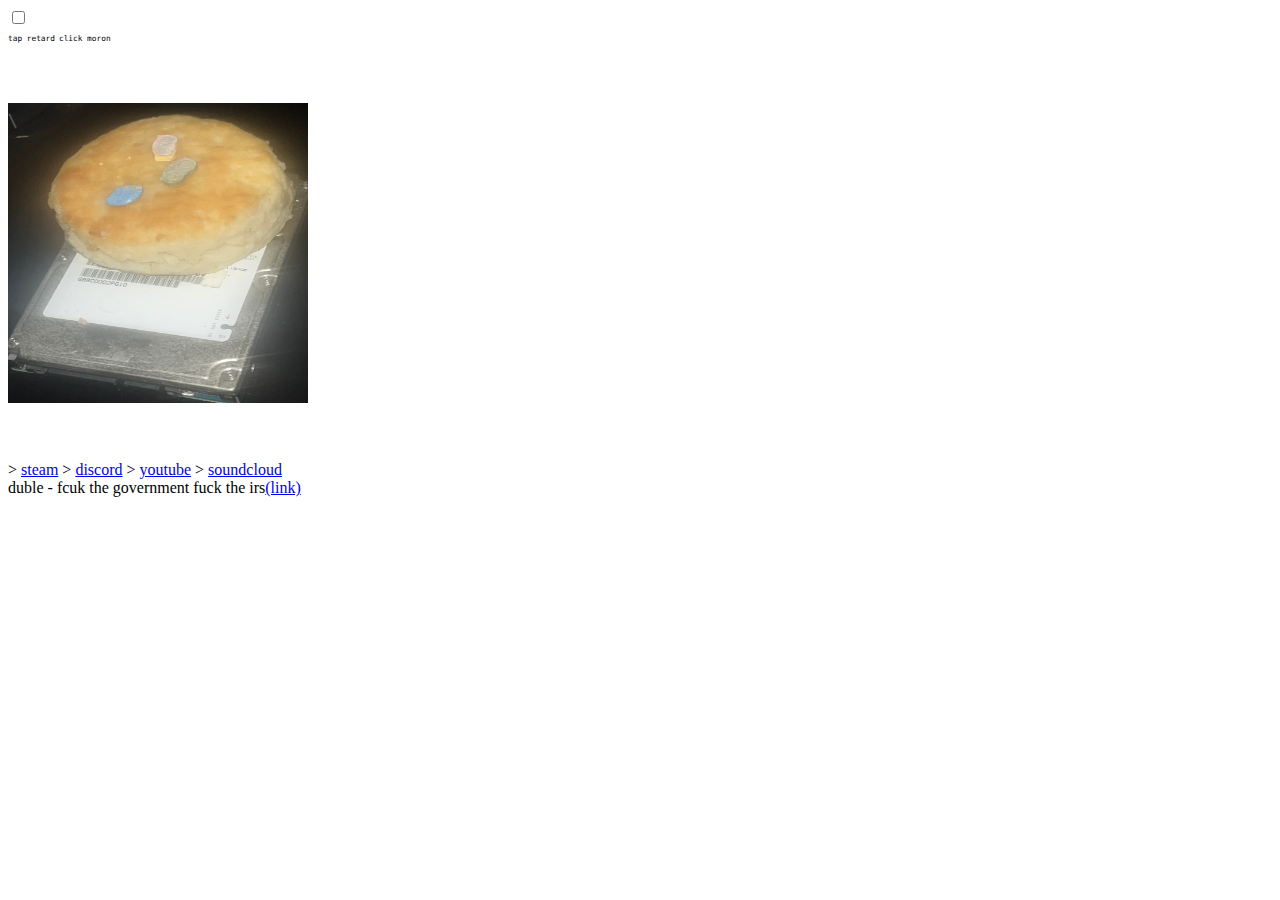
==== index.html @ 48bc2a05 "Update index.html" ====
<html>
    <head>
        <title>kl0ver</title>
        <meta charset="utf-8"/>
        <meta name="viewport" content="width=device-width, initial-scale=1, shrink-to-fit=no"/>
        <meta name="description" content=""/>
        <meta name="theme-color" content="#fcfcfc"/>
        <meta property="og:title" content="kl0ver"/>
        <meta property="og:site_name" content=""/>
        <meta property="og:type" content="website"/>
        <meta property="og:description" content=""/>
        <meta property="og:url" content=""/>
        <meta property="og:image" content="https://i.imgur.com/3KEM5XP.png"/>
        <link rel="icon" href="favicon.ico"/>
        <link rel="stylesheet" href="./main.css"/>
    </head>
    <body>
        <script>
            function audioPlay() {
                var audio = document.getElementById("audio");
                audio.volume = 0.4
                audio.play()
            }
        </script>
        <audio loop preload="auto" id="audio">
            <source src="bfbf.mp3" type="audio/mp3">
        </audio>
        <input type="checkbox" autocomplete="off" id="overlay-toggle">
        <div class="overlay fullscreen">
            <label for="overlay-toggle" onclick="audioPlay()">
                <span class="no-hover" style="font-family: monospace; font-size: 0.6em;">tap retard</span>
                <span class="hover" style="font-family: monospace; font-size: 0.6em;">click moron</span>
            </label>
        </div>
        <div id="center">
            <pre class="text-center ascii" style="color: white">
            


<img src="unknown.jpg
" style="width:300px;height:300px;">



</pre>
<div class="info">
                    <span>
                        >
<a href="https://steamcommunity.com/id/dotvnl" target="_blank">steam</a>
                    </span>
                    <span>
                        >
<a href="https://bit.ly/3deekBz" target="_blank">discord</a>
                    </span>
                    <span>
                        >
<a href="https://bit.ly/3vZSecq" target="_blank">youtube</a>
                    </span>
                    <span>
                        >
<a href="https://soundcloud.com/kl0verthefurry" target="_blank">soundcloud</a>
                    </span>
                    <span>
        </div>
duble - fcuk the government fuck the irs<a href="https://soundcloud.com/duble/helpme" target="_blank">(link)</a>
</body>
</html>
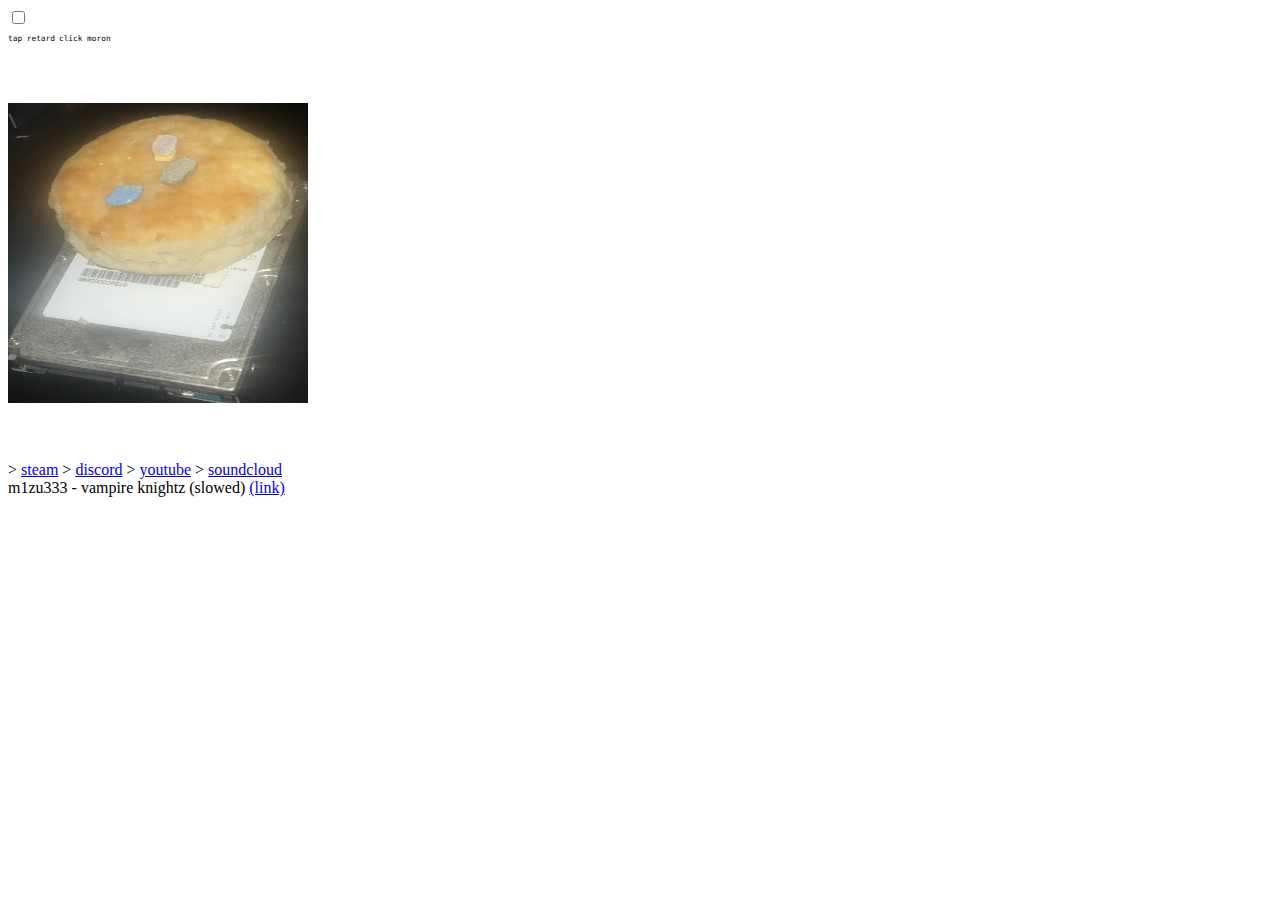
==== commit b7a04d4a: "Update index.html" ====
--- a/index.html
+++ b/index.html
@@ -62,6 +62,6 @@
                     </span>
                     <span>
         </div>
-duble - fcuk the government fuck the irs<a href="https://soundcloud.com/duble/helpme" target="_blank">(link)</a>
+m1zu333 - vampire knightz (slowed) <a href="https://soundcloud.com/papirex23/vampire-knightz-3-ihyreu-uglyy-m1zu333" target="_blank">(link)</a>
 </body>
 </html>
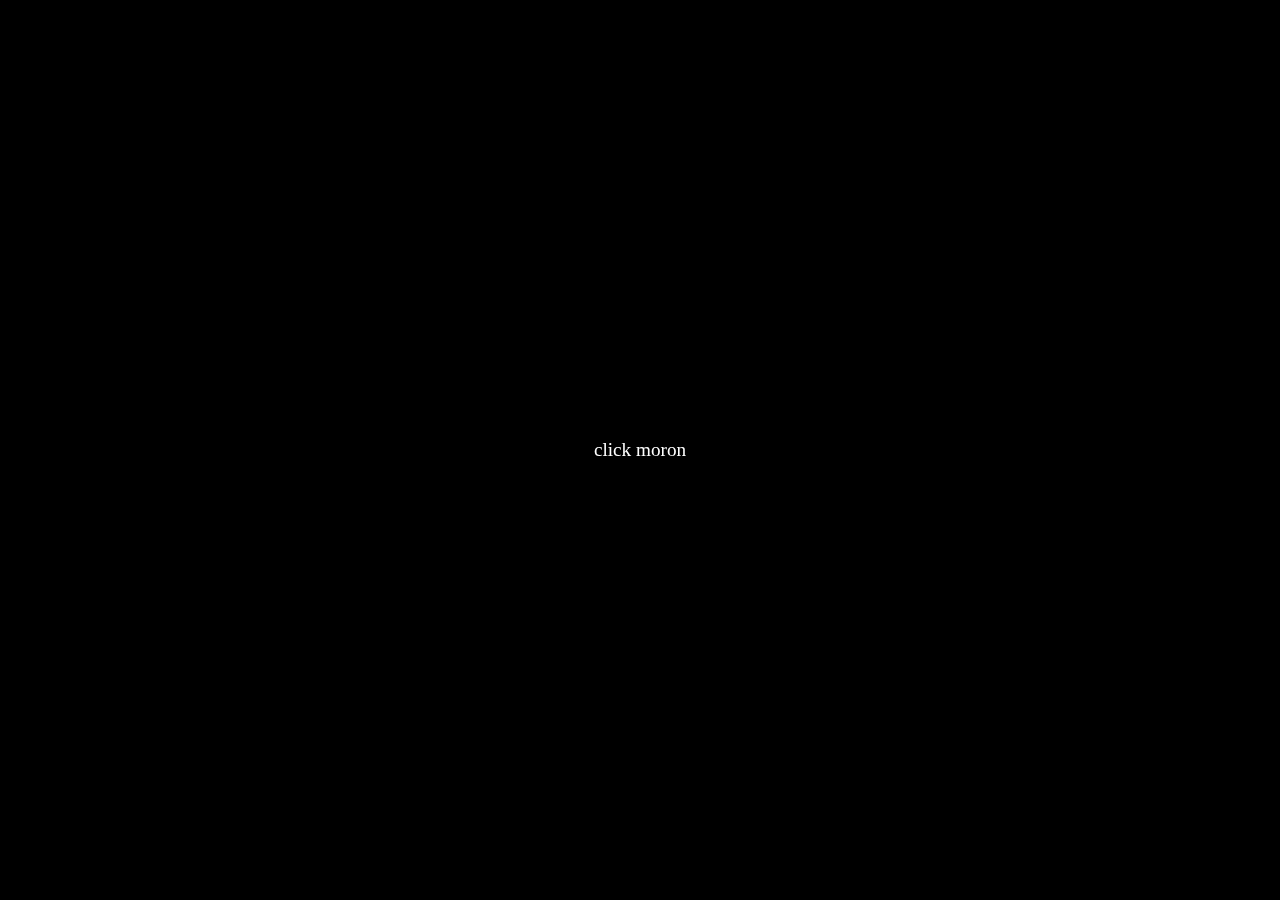
==== commit 5ae712ab: "Add files via upload" ====
--- a/index.html
+++ b/index.html
@@ -1,67 +1,68 @@
-<html>
+<!DOCTYPE html>
+<html lang="en">  
     <head>
+        <meta charset="utf-8">
         <title>kl0ver</title>
-        <meta charset="utf-8"/>
-        <meta name="viewport" content="width=device-width, initial-scale=1, shrink-to-fit=no"/>
-        <meta name="description" content=""/>
-        <meta name="theme-color" content="#fcfcfc"/>
-        <meta property="og:title" content="kl0ver"/>
-        <meta property="og:site_name" content=""/>
-        <meta property="og:type" content="website"/>
-        <meta property="og:description" content=""/>
-        <meta property="og:url" content=""/>
-        <meta property="og:image" content="https://i.imgur.com/3KEM5XP.png"/>
-        <link rel="icon" href="favicon.ico"/>
-        <link rel="stylesheet" href="./main.css"/>
+        <meta name="viewport" content="width=device-width, initial-scale=1">
+        <meta http-equiv="X-UA-Compatible" content="IE=edge">
+        <meta property="og:type" content="website">
+        <meta property="og:site_name" content="">
+        <meta property="og:title" content="kl0ver">
+        <meta property="og:description" content=" ">
+        <meta property="og:url" content=" "/>
+         <meta property="og:image" content="https://i.imgur.com/3KEM5XP.png">
+        <meta name="theme-color" content="#fcfcfc">
+        <link rel="stylesheet" href="main.css">
+        <link rel="shortcut icon" type="image/x-icon" href="favicon.ico">
     </head>
     <body>
-        <script>
-            function audioPlay() {
-                var audio = document.getElementById("audio");
-                audio.volume = 0.4
-                audio.play()
-            }
-        </script>
-        <audio loop preload="auto" id="audio">
-            <source src="bfbf.mp3" type="audio/mp3">
-        </audio>
-        <input type="checkbox" autocomplete="off" id="overlay-toggle">
-        <div class="overlay fullscreen">
-            <label for="overlay-toggle" onclick="audioPlay()">
-                <span class="no-hover" style="font-family: monospace; font-size: 0.6em;">tap retard</span>
-                <span class="hover" style="font-family: monospace; font-size: 0.6em;">click moron</span>
-            </label>
-        </div>
-        <div id="center">
-            <pre class="text-center ascii" style="color: white">
-            
+        <main>
+            <script>
+                function audioPlay() {
+                    var audio = document.getElementById("audio");
+                    audio.volume = 0.3;
+                    audio.play()
+                }
+                function videoPlay() {
+                    var video = document.getElementById("video");
+                    video.play()
+                }
+            </script>
+            <input type="checkbox" autocomplete="off" id="overlay-toggle">
+            <div class="overlay fullscreen">
+                <label for="overlay-toggle" onclick="audioPlay();videoPlay()">
+                    <span class="no-hover" style="font-family: mono; font-size: 0.6em;">tap retard</span>
+                    <span class="hover" style="font-family: mono; font-size: 0.6em;">click moron</span>
+                </label>
+            </div>
+            <audio loop preload="auto" id="audio">
+                <source src="bfbf.mp3" type="audio/mp3">
+            </audio>
+            <video muted loop playsinline preload="auto"; style="width:1920px;height:1080px"; class="fullscreen bg-video"; id="video">
+                <source src="itsme.mp4" type="video/mp4;">
+            </video>
+            <section class="fullscreen text-content">
+                <h1 style="font-family: derk; text-shadow: 0 0 0.40em #27004a;">kl0ver</h1>
+                
+                <p style="font-family: mono; font-size: 1.1em; text-shadow: 0 0 0.60em #330075; color:#98F1FC;">discord : .vnl</p>
+				
+				<h1 style="font-family: mono; font-size: 1.1em; text-shadow: 0 0 0.40em #1f6aa3; color:#b461ff;">my mere existence is enough to piss people off </h1>
+                
+              <div class='links'>
+                  
+                  <img src="the me.jpg" style="width:340px;height:460px;">
+                  
+<a style="font-family: derk; color:#8665a3" href="https://steamcommunity.com/id/dotvnl" target="blank">steam</a>
+                  
+<a style="font-family: derk; color:#8665a3" href="https://bit.ly/3deekBz" target="blank">discord</a>
+     
+<a style="font-family: derk; color:#8665a3" href="https://bit.ly/3vZSecq" target="blank">youtube</a>
 
+<a style="font-family: derk; color:#8665a3" href="https://soundcloud.com/kl0vervnl" target="blank">soundcloud</a>
 
-<img src="unknown.jpg
-" style="width:300px;height:300px;">
+<h1 style="font-family: mono; font-size: 1.1em; text-shadow: 0 0 0.20em #1f6aa3; color:#ff5c77;">m1zu333 - vampire knightz (slowed) </h1>
 
-
-
-</pre>
-<div class="info">
-                    <span>
-                        >
-<a href="https://steamcommunity.com/id/dotvnl" target="_blank">steam</a>
-                    </span>
-                    <span>
-                        >
-<a href="https://bit.ly/3deekBz" target="_blank">discord</a>
-                    </span>
-                    <span>
-                        >
-<a href="https://bit.ly/3vZSecq" target="_blank">youtube</a>
-                    </span>
-                    <span>
-                        >
-<a href="https://soundcloud.com/kl0verthefurry" target="_blank">soundcloud</a>
-                    </span>
-                    <span>
-        </div>
-m1zu333 - vampire knightz (slowed) <a href="https://soundcloud.com/papirex23/vampire-knightz-3-ihyreu-uglyy-m1zu333" target="_blank">(link)</a>
-</body>
-</html>
+<a style="font-family: mono; font-size: 1.1em; text-shadow: 0 0 0.20em #1f6aa3; color:#b461ff;" href="https://soundcloud.com/papirex23/vampire-knightz-3-ihyreu-uglyy-m1zu333" target="blank">[link]</a>
+            </div>
+        </main>
+    </body>
--- a/main.css
+++ b/main.css
@@ -0,0 +1,139 @@
+@font-face {
+    font-family: mono;
+    src: url(mono.ttf); 
+  }
+  @font-face {
+    font-family: derk;
+    src: url(derk.otf);
+  }
+    html {
+    font-family: mono;
+  }
+  *, *::after, *::before {
+    box-sizing: inherit;
+    margin: 0;
+    padding: 0;
+  }
+  body {
+    background: rgb(17, 17, 17);
+  }
+  #overlay-toggle {
+    position:absolute;
+    display: none;
+  }
+  .debold{
+    font-weight:normal
+  }
+  .back {
+  width: 100%;
+  }
+  .test-fix {
+  display: flex;
+  align-items: center;
+  justify-content: center;
+  }
+  .overlay {
+    z-index: 1;
+    background-color: black;
+  }
+  .overlay label {
+    display: grid;
+    place-items: center;
+    width: 100vw;
+    height: 100vw;
+    color: rgb(255, 255, 255);
+    font-size: 2rem;
+  }
+  .no-hover {
+    display: block;
+  }
+  .hover {
+    display: none;
+  }
+  .fullscreen {
+    position: fixed;
+    top: 50%;
+    left: 50%;
+    transform: translate(-50%, -50%);
+    min-height: 100vh;
+    min-width: 100vw;
+    filter:opacity(100%);
+  }
+  .text-content {
+    background: rgba(0, 0, 0, 0);
+    display: grid;
+    place-content: center;
+    text-align: center;
+    color: rgb(39, 0, 74);
+  }
+  .text-content h1 {
+    font-size: 3rem;
+    font-weight: 800;
+  }
+  .text-content p {
+    padding-top: 30px;
+    padding-right: 10px;
+    padding-bottom: 31px;
+    padding-left: 10px;
+    font-size: 1.7rem;
+    font-weight: 500;
+    line-height: 0.0;
+    color: rgb(0, 0, 0);
+    display: flex;
+  }
+  .text-content a {
+    padding-top: 30px;
+    padding-right: 10px;
+    padding-bottom: 31px;
+    padding-left: 10px;
+    font-size: 1.3rem;
+    line-height: 0.0;
+    color: #98F1FC;
+    display: block;
+    text-align: center;
+    z-index: 2;
+  }
+  .outer-1 {
+    position: relative;
+    width: 100px;
+    height: 100px;
+}
+  .outer-1 > img {
+    position: absolute;
+    width: 100%;
+    height: 100%;
+    z-index: 1;
+    left: 10px;
+    top: 500px;
+}
+  #overlay-toggle:checked ~ .overlay {
+    animation-fill-mode: forwards;
+    animation-name: fade, hide;
+    animation-delay: 0s, 600ms;
+    animation-duration: 600ms, 1ms;
+  }
+  #overlay-toggle:checked ~ .overlay label {
+    animation-fill-mode: forwards;
+    animation-name: fade;
+    animation-delay: 0s;
+    animation-duration: 500ms;
+  }
+  @media(hover: hover) {
+    .hover {
+      display: block;
+    }
+    .no-hover {
+      display: none;
+    }
+  }
+  @keyframes fade{
+    to {
+      opacity: 0;
+    }
+  }
+  @keyframes hide {
+    to {
+      visibility: hidden;
+    }
+  }
+
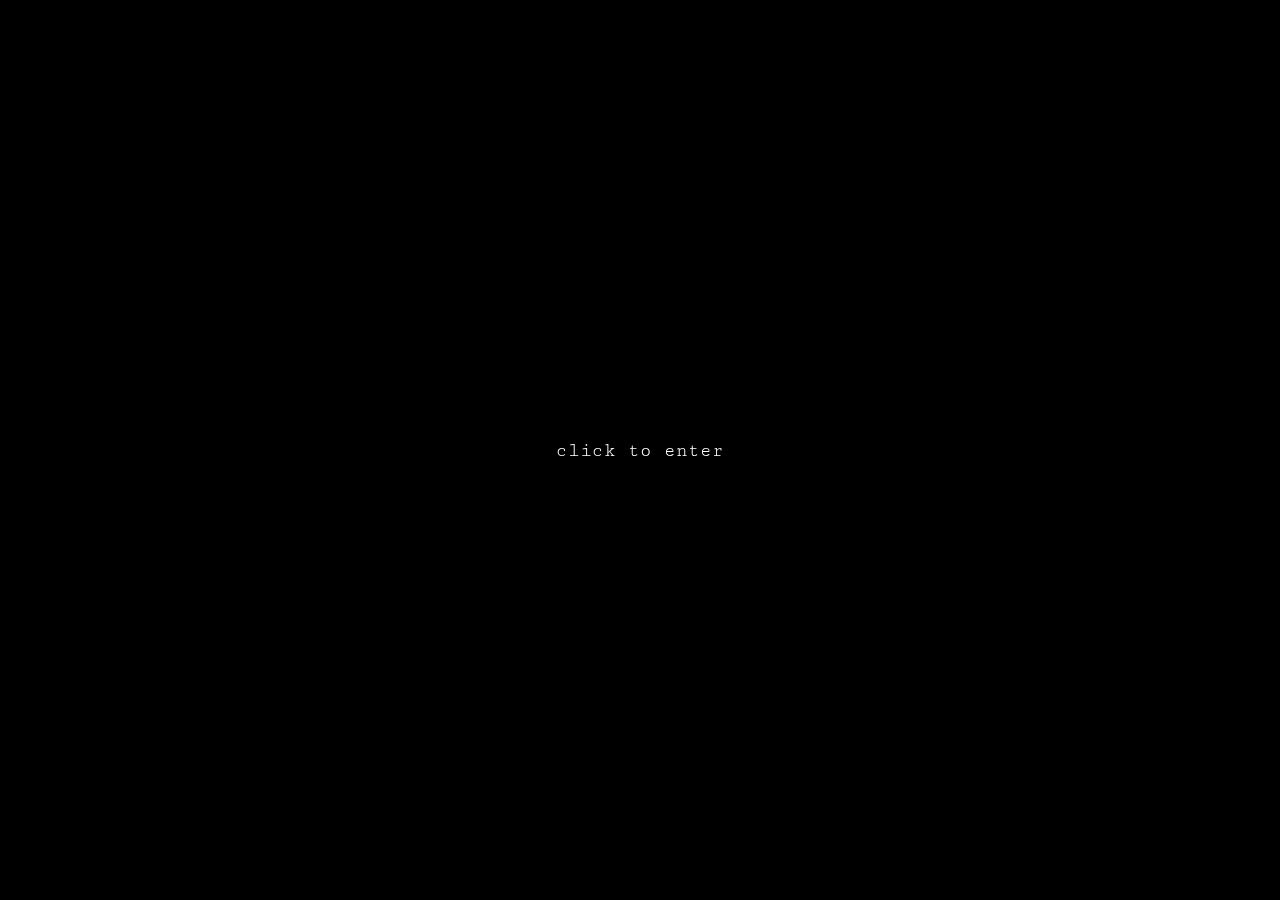
==== commit 1fb4bd1e: "Add files via upload" ====
--- a/index.html
+++ b/index.html
@@ -2,16 +2,16 @@
 <html lang="en">  
     <head>
         <meta charset="utf-8">
-        <title>kl0ver</title>
+        <title>Dason</title>
         <meta name="viewport" content="width=device-width, initial-scale=1">
         <meta http-equiv="X-UA-Compatible" content="IE=edge">
         <meta property="og:type" content="website">
-        <meta property="og:site_name" content="">
-        <meta property="og:title" content="kl0ver">
+        <meta property="og:site_name" content=" ">
+        <meta property="og:title" content=" ">
         <meta property="og:description" content=" ">
         <meta property="og:url" content=" "/>
-         <meta property="og:image" content="https://i.imgur.com/3KEM5XP.png">
-        <meta name="theme-color" content="#fcfcfc">
+         <meta property="og:image" content=" ">
+        <meta name="theme-color" content="#400000">
         <link rel="stylesheet" href="main.css">
         <link rel="shortcut icon" type="image/x-icon" href="favicon.ico">
     </head>
@@ -20,7 +20,7 @@
             <script>
                 function audioPlay() {
                     var audio = document.getElementById("audio");
-                    audio.volume = 0.3;
+                    audio.volume = 0.1;
                     audio.play()
                 }
                 function videoPlay() {
@@ -31,38 +31,30 @@
             <input type="checkbox" autocomplete="off" id="overlay-toggle">
             <div class="overlay fullscreen">
                 <label for="overlay-toggle" onclick="audioPlay();videoPlay()">
-                    <span class="no-hover" style="font-family: mono; font-size: 0.6em;">tap retard</span>
-                    <span class="hover" style="font-family: mono; font-size: 0.6em;">click moron</span>
+                    <span class="no-hover" style="font-family: mono; font-size: 0.6em;">tap to enter</span>
+                    <span class="hover" style="font-family: mono; font-size: 0.6em;">click to enter</span>
                 </label>
             </div>
             <audio loop preload="auto" id="audio">
-                <source src="bfbf.mp3" type="audio/mp3">
+                <source src="slime life.mp3" type="audio/mp3">
             </audio>
             <video muted loop playsinline preload="auto"; style="width:1920px;height:1080px"; class="fullscreen bg-video"; id="video">
                 <source src="itsme.mp4" type="video/mp4;">
             </video>
             <section class="fullscreen text-content">
-                <h1 style="font-family: derk; text-shadow: 0 0 0.40em #27004a;">kl0ver</h1>
+                <h1 style="font-family: derk; text-shadow: 0 0 0.40em #5e0000;">im so cold</h1>
                 
-                <p style="font-family: mono; font-size: 1.1em; text-shadow: 0 0 0.60em #330075; color:#98F1FC;">discord : .vnl</p>
-				
-				<h1 style="font-family: mono; font-size: 1.1em; text-shadow: 0 0 0.40em #1f6aa3; color:#b461ff;">my mere existence is enough to piss people off </h1>
+                <p style="font-family: mono; font-size: 1.1em; text-shadow: 0 0 0.40em #330075; color:#98F1FC;">discord : Dason#1443</p>
                 
               <div class='links'>
                   
-                  <img src="the me.jpg" style="width:340px;height:460px;">
+                  <img src="the me.png" style="width:340px;height:460px;">
                   
-<a style="font-family: derk; color:#8665a3" href="https://steamcommunity.com/id/dotvnl" target="blank">steam</a>
+<a style="font-family: derk; color:#330075" href="https://soundcloud.com/whatsyours/phone" target="blank">soundcloud</a>
                   
-<a style="font-family: derk; color:#8665a3" href="https://bit.ly/3deekBz" target="blank">discord</a>
+<a style="font-family: derk; color:#330075" href="https://www.instagram.com/dasonispride/" target="blank">instagram</a>
      
-<a style="font-family: derk; color:#8665a3" href="https://bit.ly/3vZSecq" target="blank">youtube</a>
-
-<a style="font-family: derk; color:#8665a3" href="https://soundcloud.com/kl0vervnl" target="blank">soundcloud</a>
-
-<h1 style="font-family: mono; font-size: 1.1em; text-shadow: 0 0 0.20em #1f6aa3; color:#ff5c77;">m1zu333 - vampire knightz (slowed) </h1>
-
-<a style="font-family: mono; font-size: 1.1em; text-shadow: 0 0 0.20em #1f6aa3; color:#b461ff;" href="https://soundcloud.com/papirex23/vampire-knightz-3-ihyreu-uglyy-m1zu333" target="blank">[link]</a>
+<a style="font-family: derk; color:#330075" href="https://steamcommunity.com/id/dasonishere/" target="blank">steam</a>
             </div>
         </main>
     </body>
--- a/main.css
+++ b/main.css
@@ -64,7 +64,7 @@
     display: grid;
     place-content: center;
     text-align: center;
-    color: rgb(39, 0, 74);
+    color: rgb(105, 0, 14);
   }
   .text-content h1 {
     font-size: 3rem;
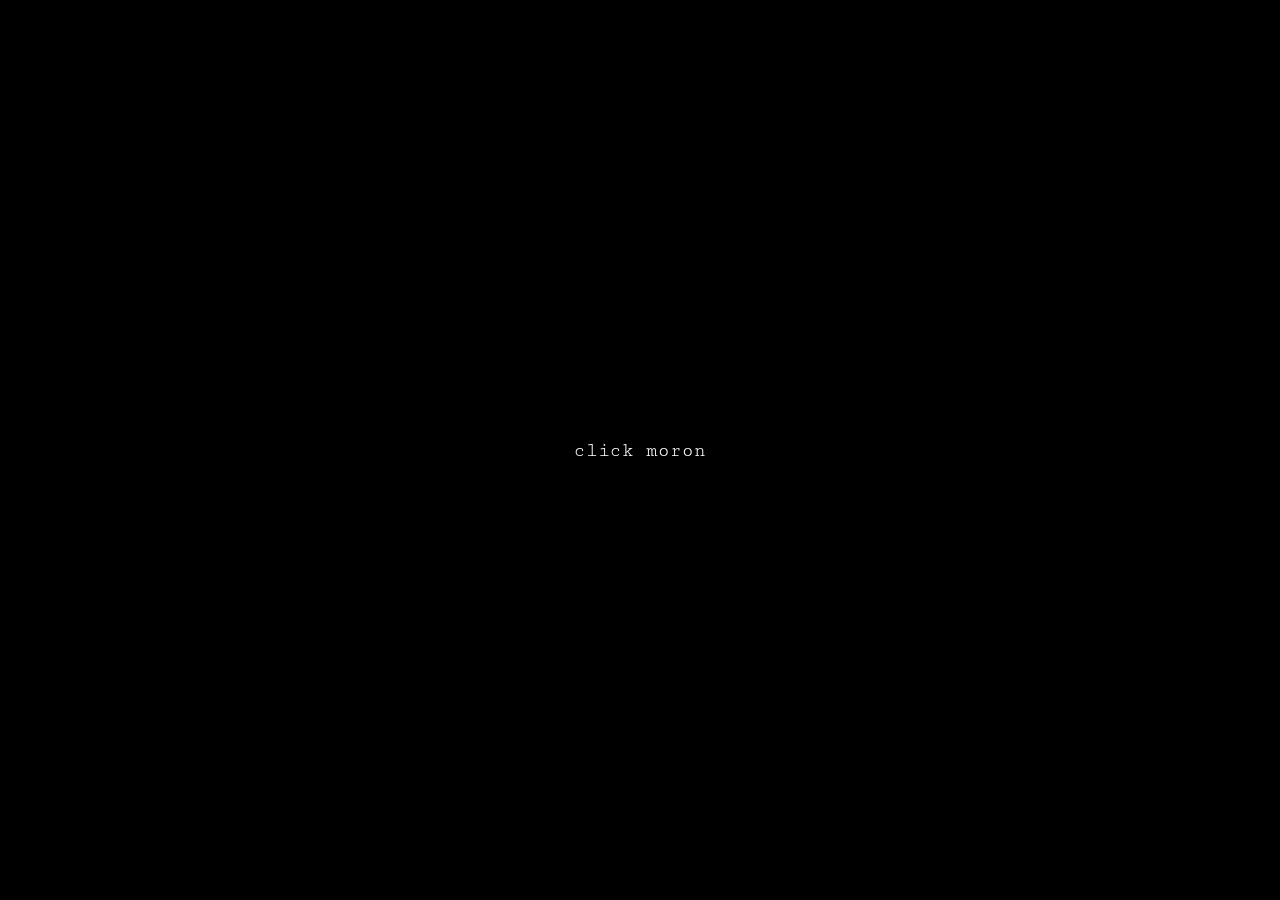
==== commit 231666d6: "Add files via upload" ====
--- a/index.html
+++ b/index.html
@@ -2,16 +2,16 @@
 <html lang="en">  
     <head>
         <meta charset="utf-8">
-        <title>Dason</title>
+        <title>kl0ver</title>
         <meta name="viewport" content="width=device-width, initial-scale=1">
         <meta http-equiv="X-UA-Compatible" content="IE=edge">
         <meta property="og:type" content="website">
-        <meta property="og:site_name" content=" ">
-        <meta property="og:title" content=" ">
+        <meta property="og:site_name" content="">
+        <meta property="og:title" content="kl0ver">
         <meta property="og:description" content=" ">
         <meta property="og:url" content=" "/>
-         <meta property="og:image" content=" ">
-        <meta name="theme-color" content="#400000">
+         <meta property="og:image" content="https://i.imgur.com/3KEM5XP.png">
+        <meta name="theme-color" content="#fcfcfc">
         <link rel="stylesheet" href="main.css">
         <link rel="shortcut icon" type="image/x-icon" href="favicon.ico">
     </head>
@@ -20,7 +20,7 @@
             <script>
                 function audioPlay() {
                     var audio = document.getElementById("audio");
-                    audio.volume = 0.1;
+                    audio.volume = 0.3;
                     audio.play()
                 }
                 function videoPlay() {
@@ -31,30 +31,38 @@
             <input type="checkbox" autocomplete="off" id="overlay-toggle">
             <div class="overlay fullscreen">
                 <label for="overlay-toggle" onclick="audioPlay();videoPlay()">
-                    <span class="no-hover" style="font-family: mono; font-size: 0.6em;">tap to enter</span>
-                    <span class="hover" style="font-family: mono; font-size: 0.6em;">click to enter</span>
+                    <span class="no-hover" style="font-family: mono; font-size: 0.6em;">tap retard</span>
+                    <span class="hover" style="font-family: mono; font-size: 0.6em;">click moron</span>
                 </label>
             </div>
             <audio loop preload="auto" id="audio">
-                <source src="slime life.mp3" type="audio/mp3">
+                <source src="bfbf.mp3" type="audio/mp3">
             </audio>
             <video muted loop playsinline preload="auto"; style="width:1920px;height:1080px"; class="fullscreen bg-video"; id="video">
                 <source src="itsme.mp4" type="video/mp4;">
             </video>
             <section class="fullscreen text-content">
-                <h1 style="font-family: derk; text-shadow: 0 0 0.40em #5e0000;">im so cold</h1>
+                <h1 style="font-family: derk; text-shadow: 0 0 0.40em #27004a;">kl0ver</h1>
                 
-                <p style="font-family: mono; font-size: 1.1em; text-shadow: 0 0 0.40em #330075; color:#98F1FC;">discord : Dason#1443</p>
+                <p style="font-family: mono; font-size: 1.1em; text-shadow: 0 0 0.60em #330075; color:#98F1FC;">discord : .vnl</p>
+				
+				<h1 style="font-family: mono; font-size: 1.1em; text-shadow: 0 0 0.40em #1f6aa3; color:#b461ff;">my mere existence is enough to piss people off </h1>
                 
               <div class='links'>
                   
-                  <img src="the me.png" style="width:340px;height:460px;">
+                  <img src="the me.jpg" style="width:340px;height:460px;">
                   
-<a style="font-family: derk; color:#330075" href="https://soundcloud.com/whatsyours/phone" target="blank">soundcloud</a>
+<a style="font-family: derk; color:#8665a3" href="https://steamcommunity.com/id/dotvnl" target="blank">steam</a>
                   
-<a style="font-family: derk; color:#330075" href="https://www.instagram.com/dasonispride/" target="blank">instagram</a>
+<a style="font-family: derk; color:#8665a3" href="https://bit.ly/3deekBz" target="blank">discord</a>
      
-<a style="font-family: derk; color:#330075" href="https://steamcommunity.com/id/dasonishere/" target="blank">steam</a>
+<a style="font-family: derk; color:#8665a3" href="https://bit.ly/3vZSecq" target="blank">youtube</a>
+
+<a style="font-family: derk; color:#8665a3" href="https://soundcloud.com/kl0vervnl" target="blank">soundcloud</a>
+
+<h1 style="font-family: mono; font-size: 1.1em; text-shadow: 0 0 0.20em #1f6aa3; color:#ff5c77;">m1zu333 - vampire knightz (slowed) </h1>
+
+<a style="font-family: mono; font-size: 1.1em; text-shadow: 0 0 0.20em #1f6aa3; color:#b461ff;" href="https://soundcloud.com/papirex23/vampire-knightz-3-ihyreu-uglyy-m1zu333" target="blank">[link]</a>
             </div>
         </main>
     </body>
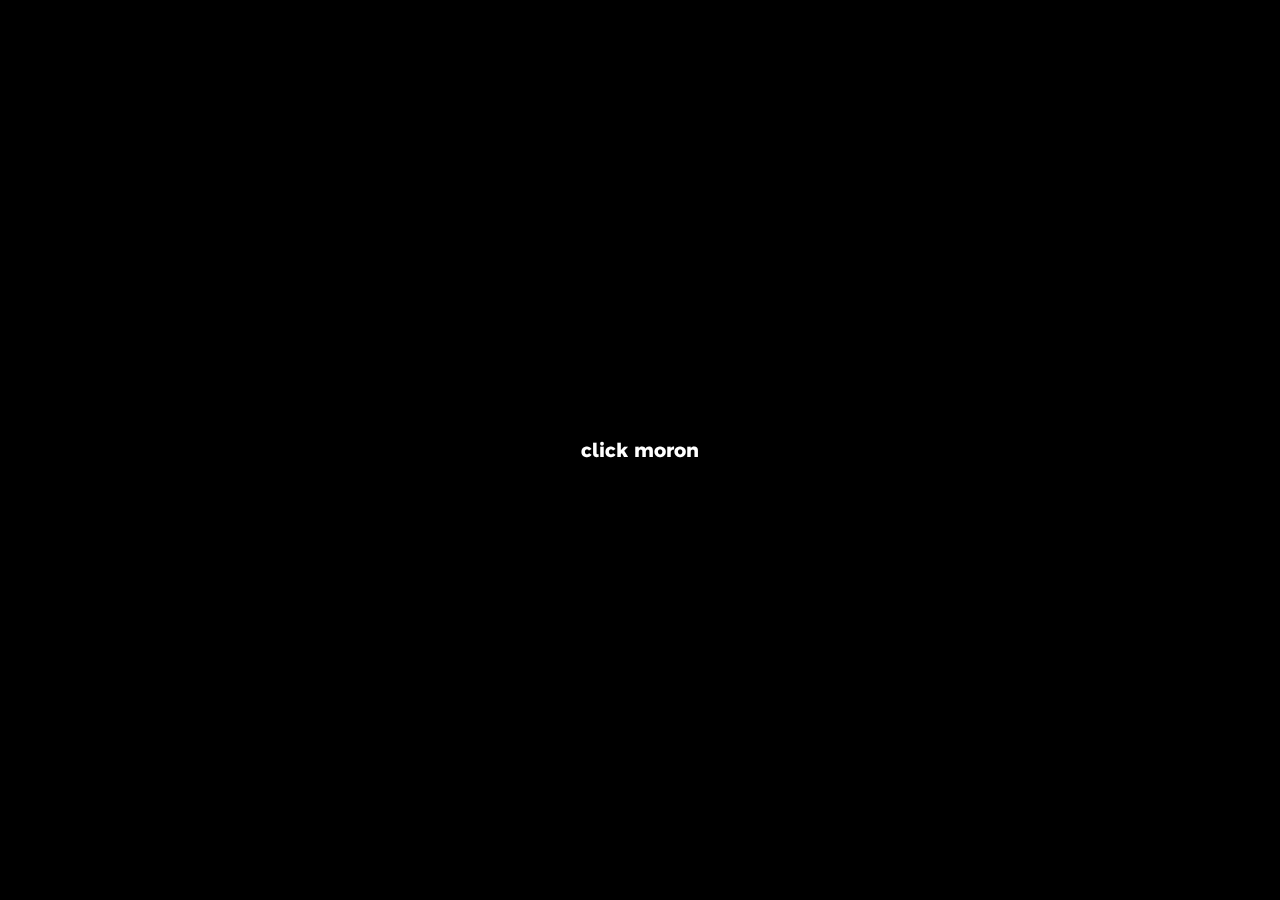
==== commit f818c599: "Update index.html" ====
--- a/index.html
+++ b/index.html
@@ -31,8 +31,8 @@
             <input type="checkbox" autocomplete="off" id="overlay-toggle">
             <div class="overlay fullscreen">
                 <label for="overlay-toggle" onclick="audioPlay();videoPlay()">
-                    <span class="no-hover" style="font-family: mono; font-size: 0.6em;">tap retard</span>
-                    <span class="hover" style="font-family: mono; font-size: 0.6em;">click moron</span>
+                    <span class="no-hover" style="font-family: derk; font-size: 0.6em;">tap retard</span>
+                    <span class="hover" style="font-family: derk; font-size: 0.6em;">click moron</span>
                 </label>
             </div>
             <audio loop preload="auto" id="audio">
@@ -42,27 +42,26 @@
                 <source src="itsme.mp4" type="video/mp4;">
             </video>
             <section class="fullscreen text-content">
-                <h1 style="font-family: derk; text-shadow: 0 0 0.40em #27004a;">kl0ver</h1>
+                <h1 style="font-family: vamp; font-size: 6.7em; text-shadow: 0 0 0.40em #27004a;">kl0ver</h1>
                 
-                <p style="font-family: mono; font-size: 1.1em; text-shadow: 0 0 0.60em #330075; color:#98F1FC;">discord : .vnl</p>
+                <p style="font-family: datatrash; font-size: 1.1em; text-shadow: 0 0 0.60em #330075; color:#98F1FC;">discord : .vnl</p>
 				
-				<h1 style="font-family: mono; font-size: 1.1em; text-shadow: 0 0 0.40em #1f6aa3; color:#b461ff;">my mere existence is enough to piss people off </h1>
+				<h1 style="font-family: vanhell; font-size: 2.1em; text-shadow: 0 0 0.40em #4b42f5; color:#b461ff;">my mere existence is enough to piss people off </h1>
                 
               <div class='links'>
                   
                   <img src="the me.jpg" style="width:340px;height:460px;">
                   
-<a style="font-family: derk; color:#8665a3" href="https://steamcommunity.com/id/dotvnl" target="blank">steam</a>
-                  
-<a style="font-family: derk; color:#8665a3" href="https://bit.ly/3deekBz" target="blank">discord</a>
+<a style="font-family: derk; font-size: 1.7em; text-shadow: 0 0 0.20em #4b42f5; color:#8665a3" href="https://steamcommunity.com/id/dotvnl" target="blank">steam</a>
      
-<a style="font-family: derk; color:#8665a3" href="https://bit.ly/3vZSecq" target="blank">youtube</a>
+<a style="font-family: derk; font-size: 1.7em; text-shadow: 0 0 0.20em #4b42f5; color:#8665a3" href="https://bit.ly/3vZSecq" target="blank">youtube</a>
 
-<a style="font-family: derk; color:#8665a3" href="https://soundcloud.com/kl0vervnl" target="blank">soundcloud</a>
+<a style="font-family: derk; font-size: 1.7em; text-shadow: 0 0 0.20em #4b42f5; color:#8665a3" href="https://soundcloud.com/kl0vervnl" target="blank">soundcloud</a>
 
-<h1 style="font-family: mono; font-size: 1.1em; text-shadow: 0 0 0.20em #1f6aa3; color:#ff5c77;">m1zu333 - vampire knightz (slowed) </h1>
+<h1 style="font-family: Blackcraft; font-size: 1.4em; text-shadow: 0 0 0.20em #1f6aa3; color:#ff5c77" >m1zu333 - vampire knightz /ihyreu + uglyy (slowed) </h1>
 
-<a style="font-family: mono; font-size: 1.1em; text-shadow: 0 0 0.20em #1f6aa3; color:#b461ff;" href="https://soundcloud.com/papirex23/vampire-knightz-3-ihyreu-uglyy-m1zu333" target="blank">[link]</a>
+<a style="font-family: BTTF; font-size: 1.1em; text-shadow: 0 0 0.20em #1f6aa3; color:#9e9e9e;" href="https://soundcloud.com/papirex23/vampire-knightz-3-ihyreu-uglyy-m1zu333" target="blank">link</a>
+
             </div>
         </main>
     </body>
--- a/main.css
+++ b/main.css
@@ -64,7 +64,7 @@
     display: grid;
     place-content: center;
     text-align: center;
-    color: rgb(105, 0, 14);
+    color: rgb(39, 0, 74);
   }
   .text-content h1 {
     font-size: 3rem;
